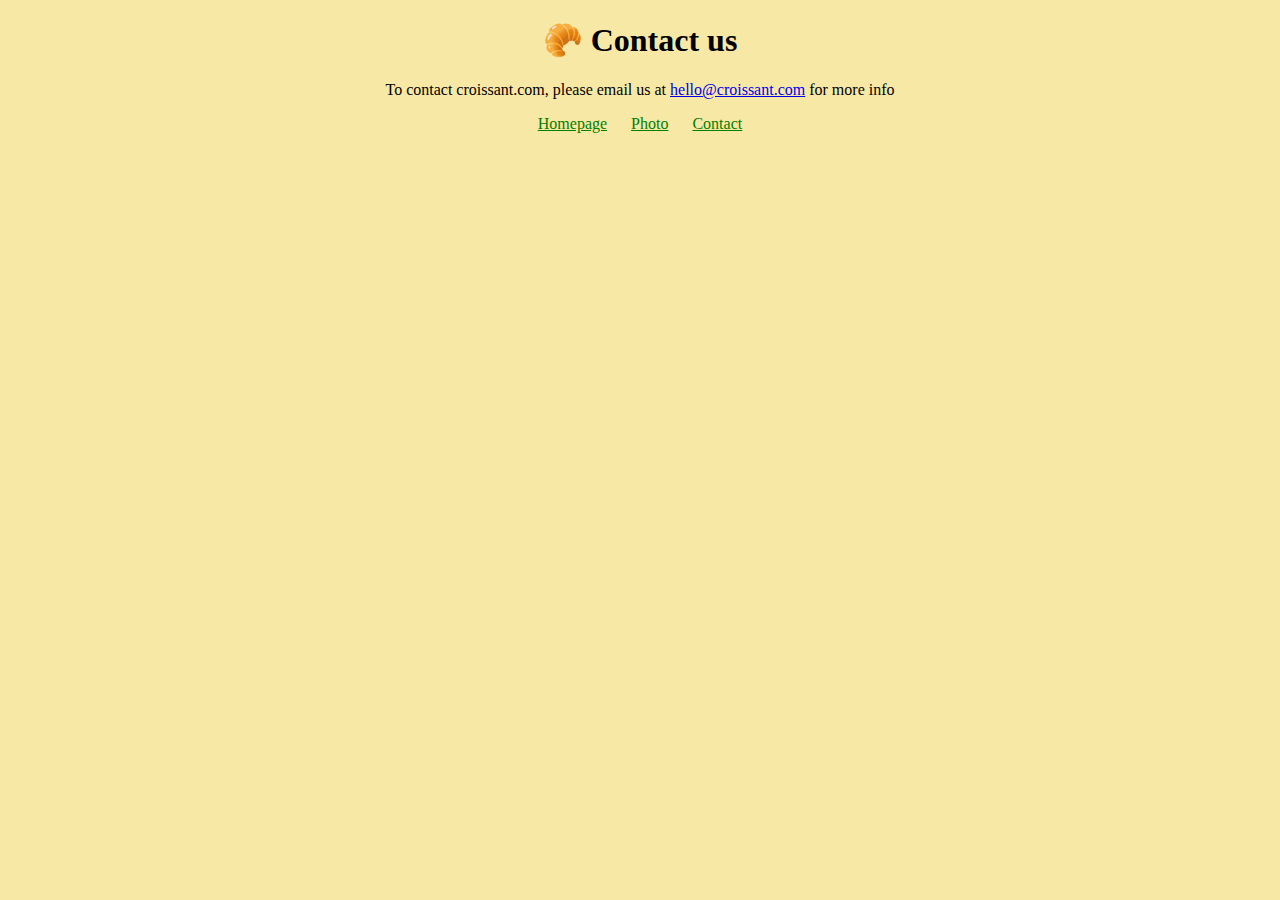
==== contact.html @ 10c16d83 "creating initial file structure" ====
<!DOCTYPE html>
<html lang="en">
<head>
   <meta charset="UTF-8">
   <meta http-equiv="X-UA-Compatible" content="IE=edge">
   <meta name="viewport" content="width=device-width, initial-scale=1.0">
   <title>Contact</title>
   <link rel="stylesheet" href="css/style.css">
</head>
<body>
   <h1>🥐 Contact us</h1>
   <p>To contact croissant.com, please email us at <a href="mailto:hello@croissant.com">hello@croissant.com</a> for more info</p>
   <div class="links">
      <a href="index.html">Homepage</a>
      <a href="photo.html">Photo</a>
      <a href="contact.html">Contact</a>
    </div>
</body>
</html>
---- css/style.css ----
body {
   background-color: #f8e8a6;
   text-align: center;
}
.links a {
   margin: 0 10px;
   color: green;
}
img {
   max-width: 100%;
   border-radius: 10px;
   display: block;
   margin: 30px auto;
}
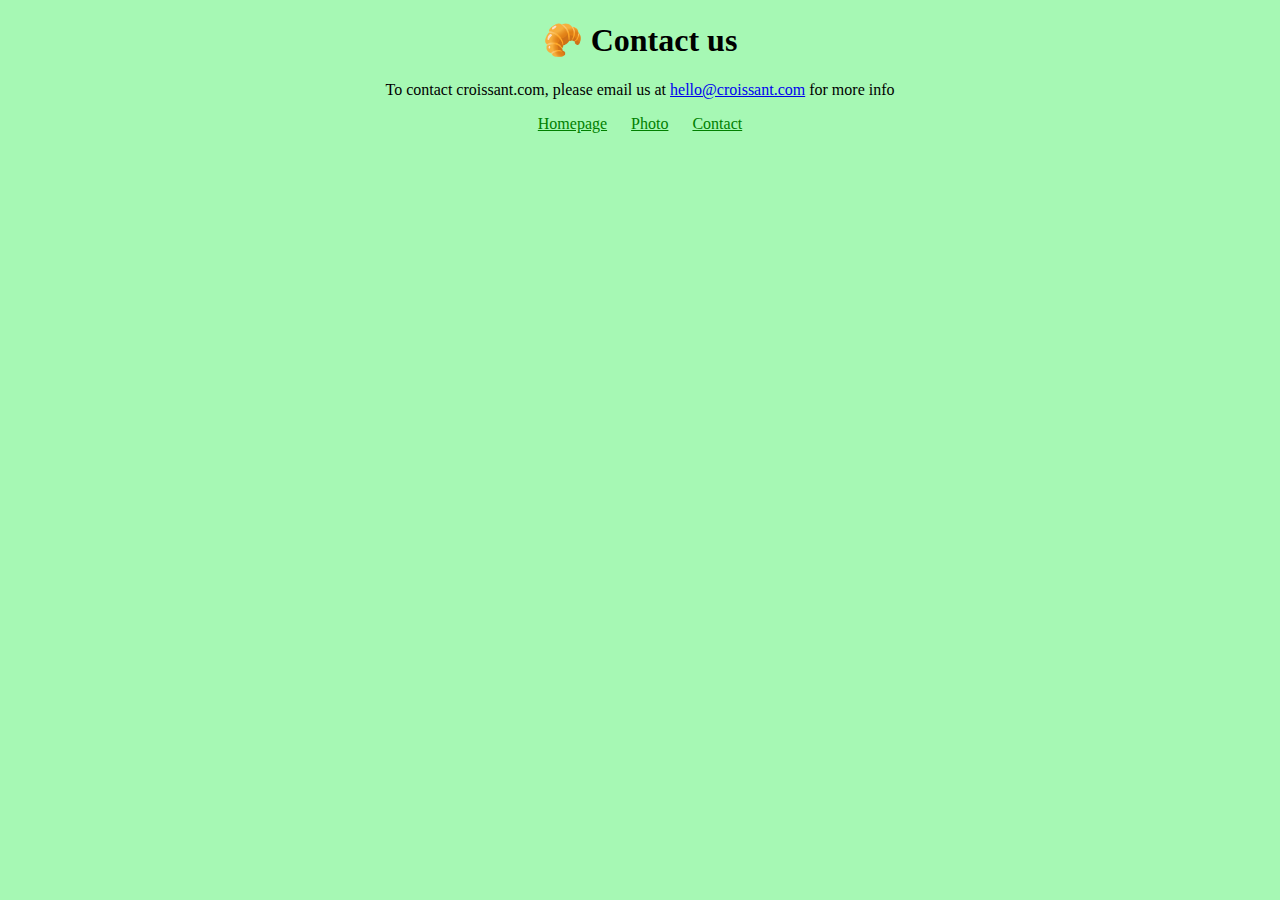
==== commit 753cd50f: "add SEO tags" ====
--- a/contact.html
+++ b/contact.html
@@ -4,7 +4,7 @@
    <meta charset="UTF-8">
    <meta http-equiv="X-UA-Compatible" content="IE=edge">
    <meta name="viewport" content="width=device-width, initial-scale=1.0">
-   <title>Contact</title>
+   <title>Contact us- Croissant.com</title>
    <link rel="stylesheet" href="css/style.css">
 </head>
 <body>
--- a/css/style.css
+++ b/css/style.css
@@ -1,5 +1,5 @@
 body {
-   background-color: #f8e8a6;
+   background-color: #a6f8b4;
    text-align: center;
 }
 .links a {
